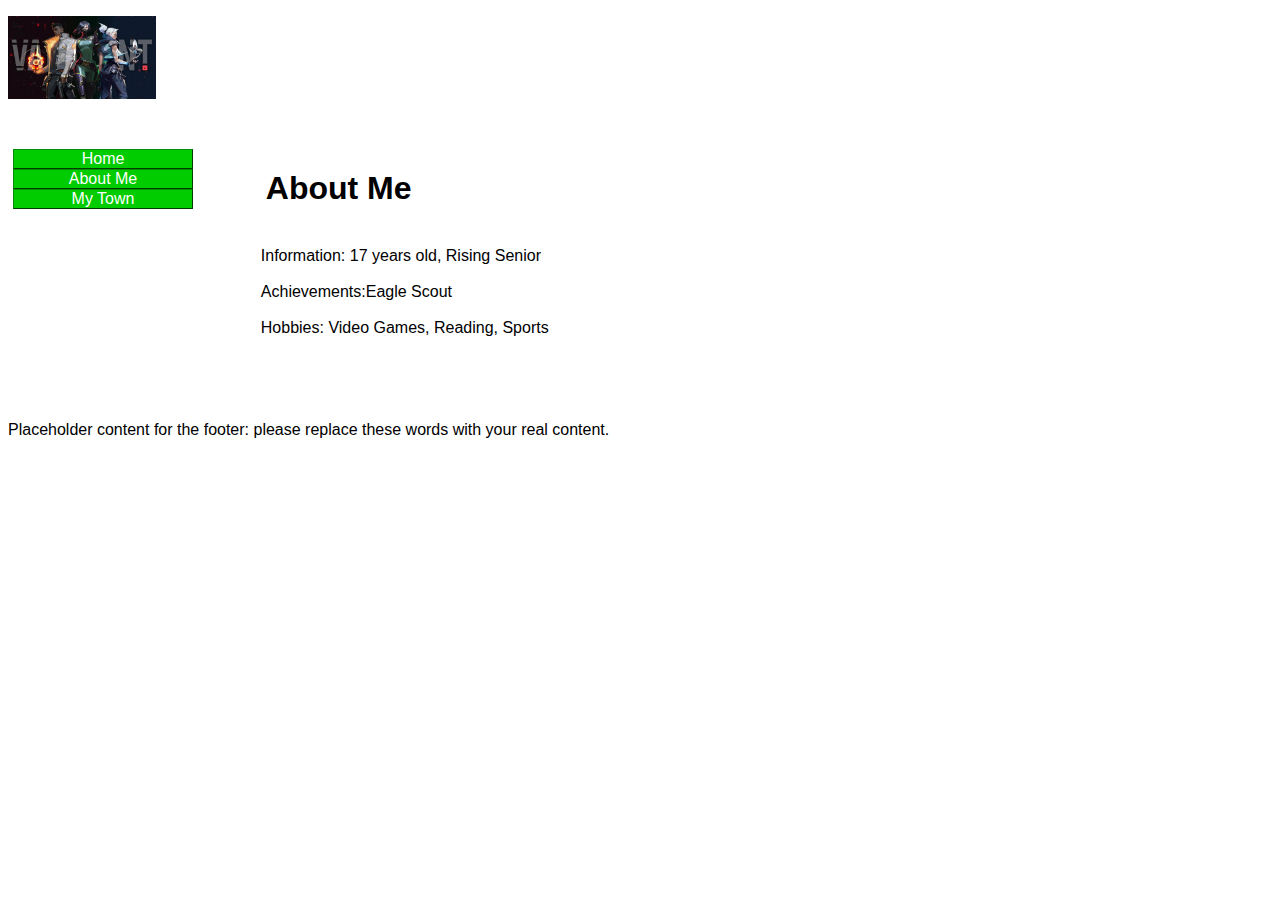
==== aboutme.html @ 66b2e10c "second" ====
<!DOCTYPE html PUBLIC "-//W3C//DTD HTML 4.01 Transitional//EN" "http://www.w3.org/TR/html4/loose.dtd">
<html lang="en">
  <head>
    <meta http-equiv="content-type" content="text/html; charset=UTF-8">
    <title>Insert web page title here</title>
    <meta http-equiv="Content-Style-Type" content="text/css">
    <meta name="generator" content="thesitewizard.com's Layout Wizard 4.0.0">
    <meta name="viewport" content="width=device-width, initial-scale=1">
    <link rel="stylesheet" type="text/css" media="all" href="styles.css">
    <link rel="stylesheet" type="text/css" media="all" href="tswnavbar.css">
  </head>
  <body>
    <div id="tswcontainer">
      <div id="tswheader">
        <!-- start of header section: insert your logo, etc, here -->
        <p> <img src="images/valorant-featured-wallpaper.jpg" alt="" title="Logo"
            style="width: 148px; height: 83px;"></p>
        <p>&nbsp;</p>
        <!-- end of header section: insert your logo, etc, above this line --> </div>
      <div id="tswcontent">
        <div id="tswcontproper">
          <!-- start of content column: insert your content here -->
          <h1>About Me</h1>
        </div>
        <div><br>
        </div>
        Information: 17 years old, Rising Senior<br>
        <div><br>
        </div>
        <div>Achievements:Eagle Scout</div>
        <div><br>
        </div>
        <div>Hobbies: Video Games, Reading, Sports</div>
        <div><br>
          <p>&nbsp;</p>
          <!-- end of content column: put your content above this line --> </div>
      </div>
      <div id="tswsidecol">
        <div id="tswsideproper">
          <!-- start of side column: insert your navigation menu, etc, here -->
          <div id="tswcssbuttons">
            <ul>
              <li><a href="index.html">Home</a></li>
              <li><a href="aboutme.html">About Me</a></li>
              <li><a href="mytown.html">My Town</a></li>
            </ul>
          </div>
          <!-- end of side column: put your navigation menu, etc, above this line -->
        </div>
      </div>
      <div style="clear: both;"></div>
      <div id="tswfooter">
        <!-- start of footer section: insert your copyright notice, etc, here -->
        <p> Placeholder content for the footer: please replace these words with
          your real content. </p>
        <!-- end of footer section: insert your copyright notice, etc, above this line -->
      </div>
    </div>
  </body>
</html>
---- styles.css ----
/*
	styles.css
	Initial code generated by thesitewizard.com's Layout Wizard 4.0.0
*/
body {
	font-family: Arial, Helvetica, sans-serif ;
}
img {
	max-width: 100% ;
	width: auto ;
	height: auto ;
}
input, select, button, textarea {
	max-width: 100% ;
}
meter, progress, output {
	max-width: 100% ;
}
div#tswsidecol {
	float: right ;
	width: 20% ;
	color: #000 ;
	background-color: #fff ;
}
div#tswcontent {
	float: right ;
	width: 80% ;
	color: #000 ;
	background-color: #fff ;
}
@media only screen and (max-width: 629px) {
	div#tswsidecol {
		float: none ;
		width: 100% ;
	}
	div#tswcontent {
		float: none ;
		width: 100% ;
	}
}
div#tswcontproper {
	padding-left: 5px ;
	padding-right: 5px ;
}
div#tswcontainer {
	color: inherit ;
	background-color: #fff ;
}
div#tswsideproper, div#tswothersideproper {
	padding-left: 5px ;
	padding-right: 5px ;
}
div#tswheader {
	color: #000 ;
	background-color: #fff ;
}
div#tswfooter {
	color: #000 ;
	background-color: #fff ;
}
---- tswnavbar.css ----
/*
	tswnavbar.css	2.0.0
	Please use the Navigation Menu Wizard at
		https://www.thesitewizard.com/wizards/css-menu-buttons.shtml
	to generate your own customized menu buttons.
*/

#tswcssbuttons {
	width: 180px ;
	max-width: 100% ;
	text-align: center ;
}
#tswcssbuttons ul {
	margin: 0 ;
	padding: 0 ;
	list-style: none ;
}
#tswcssbuttons li {
	margin: 0 ;
	padding: 0 ;
	display: block ;
	list-style: none ;
	font-family: Arial, Helvetica, sans-serif ;
}
#tswcssbuttons li a {
	color: #ffffff ;
	background-color: #00cc00 ;
	border: 1px outset #008f00 ;
	text-decoration: none ;
	display: block ;
}
#tswcssbuttons li a:hover {
	color: #000000 ;
	background-color: #bfffbf ;
}
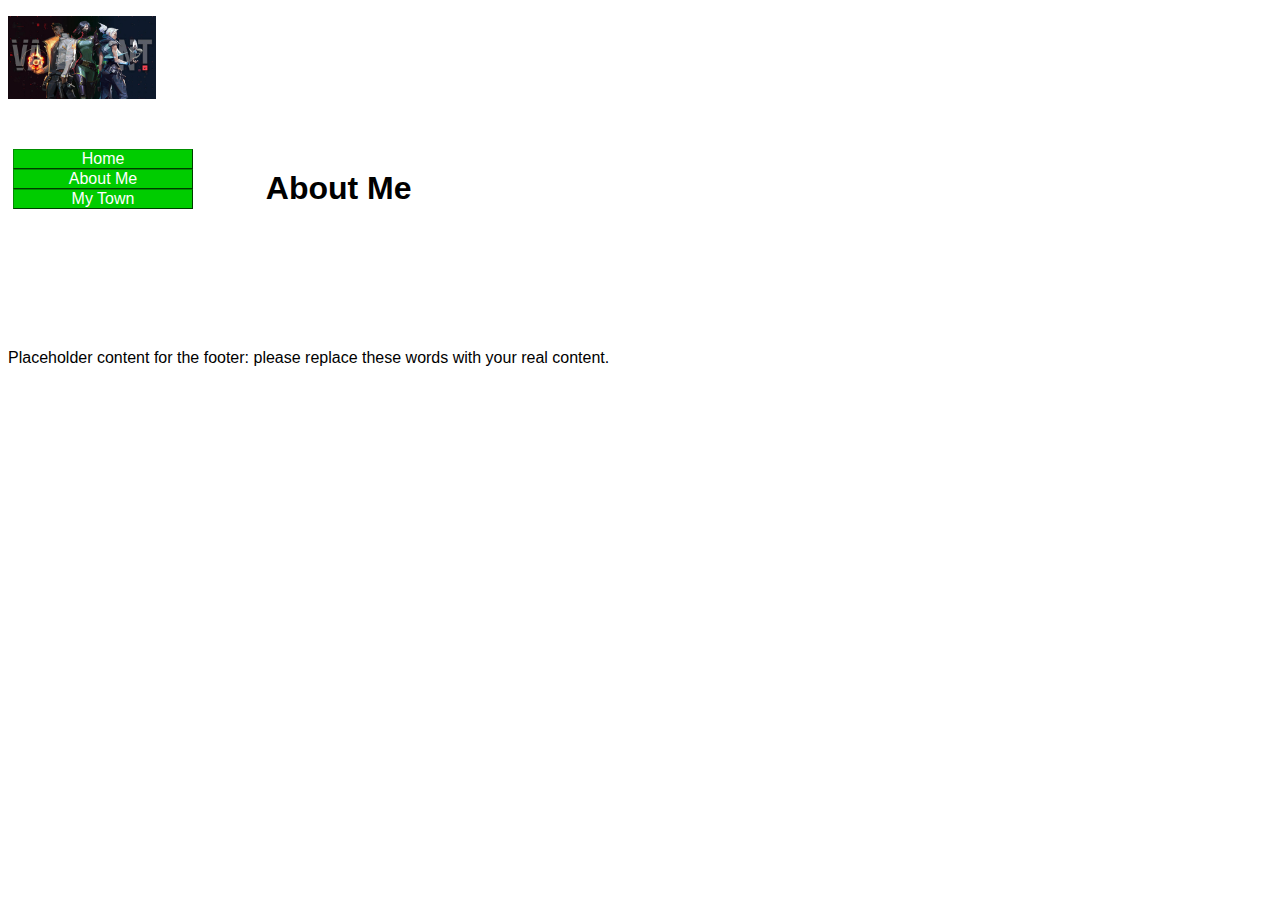
==== commit 82f2b39c: "7-23-24 commit" ====
--- a/aboutme.html
+++ b/aboutme.html
@@ -25,13 +25,7 @@
         </div>
         <div><br>
         </div>
-        Information: 17 years old, Rising Senior<br>
-        <div><br>
-        </div>
-        <div>Achievements:Eagle Scout</div>
-        <div><br>
-        </div>
-        <div>Hobbies: Video Games, Reading, Sports</div>
+        <br>
         <div><br>
           <p>&nbsp;</p>
           <!-- end of content column: put your content above this line --> </div>
